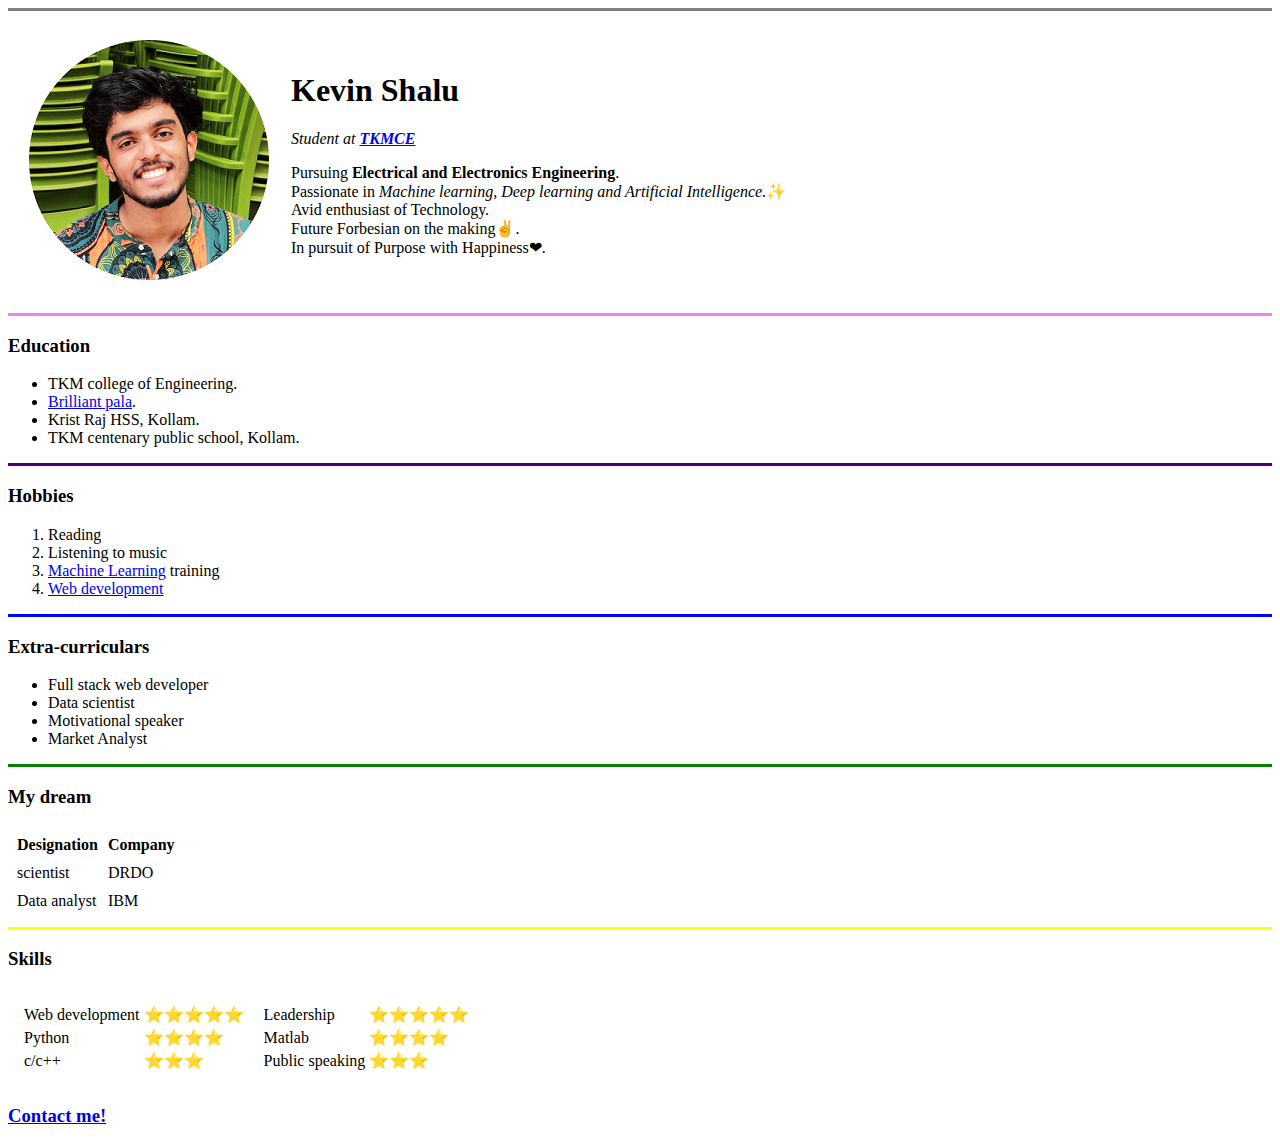
==== index.html @ 35497e82 "Added initial CV website files." ====
<!DOCTYPE html>
<html lang="en" dir="ltr">

<head>
  <meta charset="utf-8">
  <title>Kevin's Personal site</title>
</head>

<body>
  <hr size="3" noshade />
  <table cellspacing="20">
    <tr>
      <td>
        <img src="image\circle-cropped.png" alt="Kevin's profile picture">
      </td>
      <td>
        <h1>Kevin Shalu</h1>
        <p>
          <em>Student at <strong><a href="https://tkmce.ac.in/">TKMCE</a></strong></em>
        </p>

        <p>
          Pursuing <strong>Electrical and Electronics Engineering</strong>. <br />Passionate in <em>Machine learning, Deep learning and Artificial Intelligence.</em>✨
          <br />Avid enthusiast of Technology.<br />Future Forbesian on the making✌.<br /> In pursuit of Purpose with Happiness❤.
        </p>
      </td>
    </tr>
  </table>
  <hr size="3" color="violet" noshade />
  <h3><strong>Education</strong></h3>
  <ul>
    <li>
      TKM college of Engineering.
    </li>
    <li>
      <a href="https://brilliantpala.org/">Brilliant pala</a>.
    </li>
    <li>
      Krist Raj HSS, Kollam.
    </li>
    <li>
      TKM centenary public school, Kollam.
    </li>
  </ul>
  <hr size="3" color="indigo" noshade />
  <h3>Hobbies</h3>
  <ol>
    <li>
      Reading
    </li>
    <li>
      Listening to music
    </li>
    <li>
      <a href="https://www.coursera.org/learn/machine-learning">Machine Learning</a> training
    </li>
    <li>
      <a href="https://www.udemy.com/course/the-complete-web-development-bootcamp/learn/lecture/12287450?components=buy_button%2Cdiscount_expiration%2Cgift_this_course%2Cpurchase%2Cdeal_badge%2Credeem_coupon#overview">Web development</a>
    </li>
  </ol>
  <hr size="3" color="blue" noshade />
  <h3>Extra-curriculars</h3>
  <ul>
    <li>
      Full stack web developer
    </li>
    <li>
      Data scientist
    </li>
    <li>
      Motivational speaker
    </li>
    <li>
      Market Analyst
    </li>
  </ul>
  <hr size="3" color="green" noshade />
  <h3> My dream</h3>
  <table cellspacing="8">
    <thead>
      <th>
        Designation
      </th>
      <th>
        Company
      </th>
    </thead>
    <tbody>
      <tr>
        <td>
          scientist
        </td>
        <td>
          DRDO
        </td>
      </tr>
      <tr>
        <td>
          Data analyst
        </td>
        <td>
          IBM
        </td>
      </tr>
    </tbody>
  </table>
  <hr size="3" no shade color="yellow" />
  <h3> Skills</h3>
  <table cellspacing="12">
    <tr>
      <td>
        <table>
          <tr>
            <td>
              Web development
            </td>
            <td>⭐⭐⭐⭐⭐</td>
          </tr>
          <tr>
            <td>Python</td>
            <td>⭐⭐⭐⭐</td>

          </tr>
          <tr>
            <td>c/c++</td>
            <td>⭐⭐⭐</td>
          </tr>
        </table>
      </td>

      <td>
        <table>
          <tr>
            <td>
              Leadership
            </td>
            <td>⭐⭐⭐⭐⭐</td>
          </tr>
          <tr>
            <td>Matlab</td>
            <td>⭐⭐⭐⭐</td>

          </tr>
          <tr>
            <td>Public speaking</td>
            <td>⭐⭐⭐</td>
          </tr>
        </table>
      </td>
    </tr>
  </table>


  <h3><a href="Contact.html">Contact me!</a></h3>

</body>

</html>
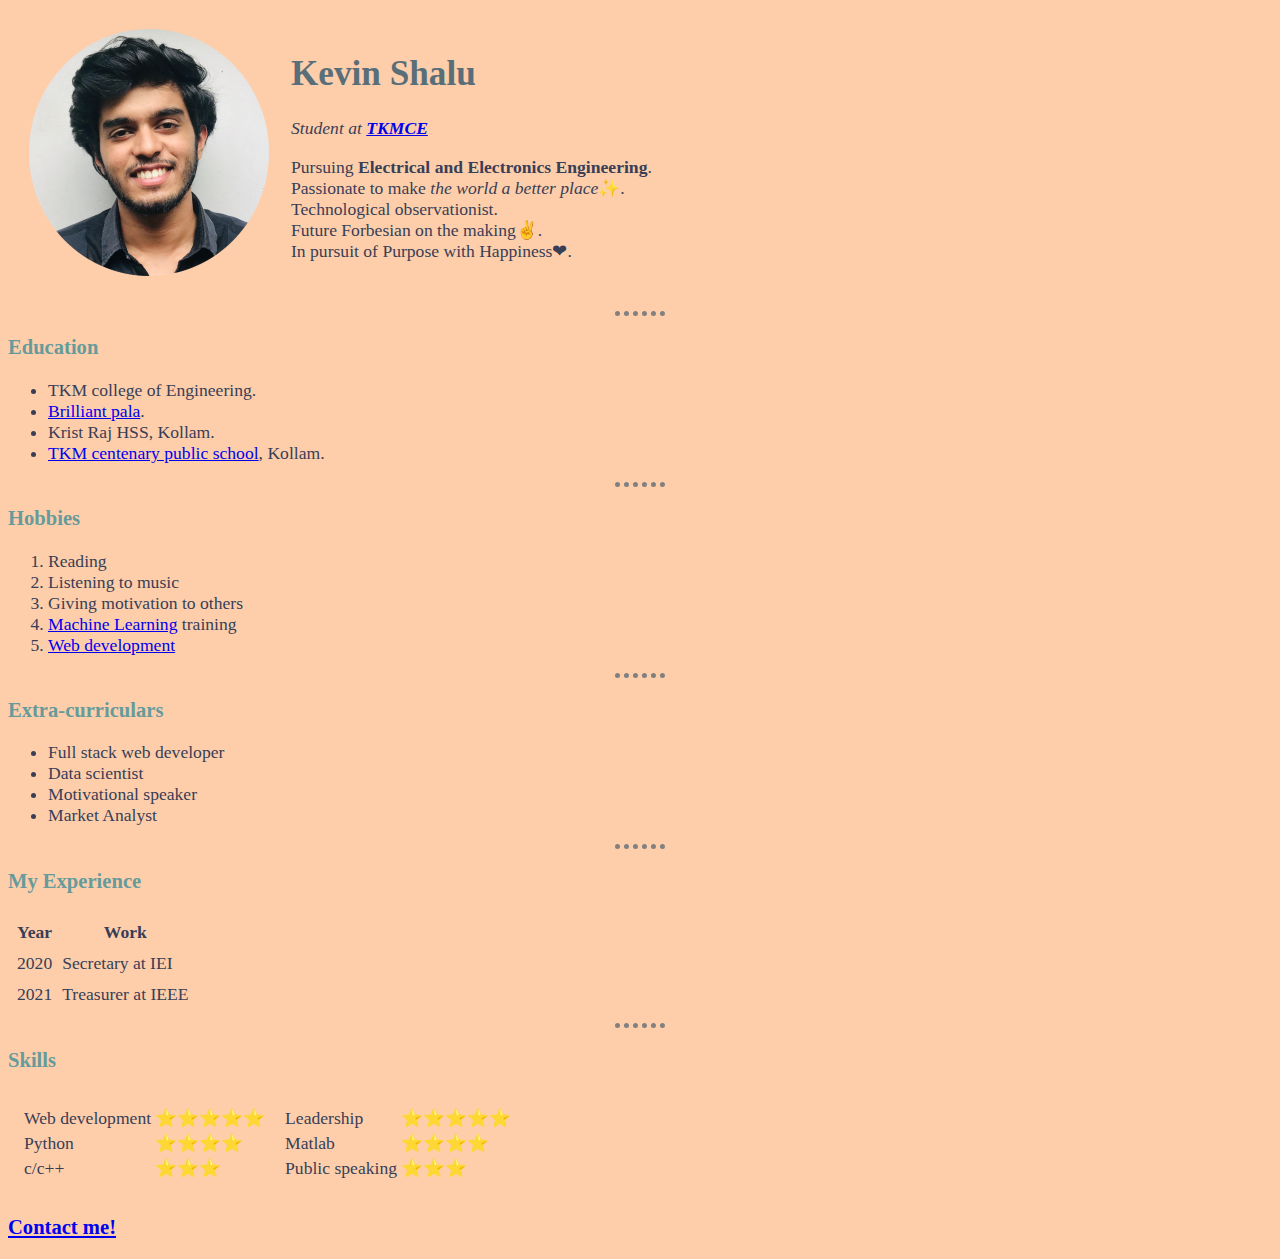
==== commit 627d6b08: "updated june 2021" ====
--- a/index.html
+++ b/index.html
@@ -4,14 +4,15 @@
 <head>
   <meta charset="utf-8">
   <title>Kevin's Personal site</title>
+  <link rel="stylesheet" href="css/styles.css">
 </head>
 
 <body>
-  <hr size="3" noshade />
+
   <table cellspacing="20">
     <tr>
       <td>
-        <img src="image\circle-cropped.png" alt="Kevin's profile picture">
+        <img src="image\editedblack1.png" alt="Kevin's profile picture">
       </td>
       <td>
         <h1>Kevin Shalu</h1>
@@ -20,13 +21,13 @@
         </p>
 
         <p>
-          Pursuing <strong>Electrical and Electronics Engineering</strong>. <br />Passionate in <em>Machine learning, Deep learning and Artificial Intelligence.</em>✨
-          <br />Avid enthusiast of Technology.<br />Future Forbesian on the making✌.<br /> In pursuit of Purpose with Happiness❤.
+          Pursuing <strong>Electrical and Electronics Engineering</strong>. <br />Passionate to make<em> the world a better place</em>✨.
+          <br />Technological observationist.<br />Future Forbesian on the making✌.<br /> In pursuit of Purpose with Happiness❤.
         </p>
       </td>
     </tr>
   </table>
-  <hr size="3" color="violet" noshade />
+  <hr>
   <h3><strong>Education</strong></h3>
   <ul>
     <li>
@@ -39,10 +40,10 @@
       Krist Raj HSS, Kollam.
     </li>
     <li>
-      TKM centenary public school, Kollam.
+     <a href="https://tkmcps.org/">TKM centenary public school</a>, Kollam.
     </li>
   </ul>
-  <hr size="3" color="indigo" noshade />
+  <hr>
   <h3>Hobbies</h3>
   <ol>
     <li>
@@ -52,13 +53,16 @@
       Listening to music
     </li>
     <li>
+      Giving motivation to others
+    </li>
+    <li>
       <a href="https://www.coursera.org/learn/machine-learning">Machine Learning</a> training
     </li>
     <li>
       <a href="https://www.udemy.com/course/the-complete-web-development-bootcamp/learn/lecture/12287450?components=buy_button%2Cdiscount_expiration%2Cgift_this_course%2Cpurchase%2Cdeal_badge%2Credeem_coupon#overview">Web development</a>
     </li>
   </ol>
-  <hr size="3" color="blue" noshade />
+  <hr>
   <h3>Extra-curriculars</h3>
   <ul>
     <li>
@@ -74,37 +78,37 @@
       Market Analyst
     </li>
   </ul>
-  <hr size="3" color="green" noshade />
-  <h3> My dream</h3>
+  <hr>
+  <h3> My Experience</h3>
   <table cellspacing="8">
     <thead>
       <th>
-        Designation
+        Year
       </th>
       <th>
-        Company
+        Work
       </th>
     </thead>
     <tbody>
       <tr>
         <td>
-          scientist
+          2020
         </td>
         <td>
-          DRDO
+          Secretary at IEI
         </td>
       </tr>
       <tr>
         <td>
-          Data analyst
+          2021
         </td>
         <td>
-          IBM
+          Treasurer at IEEE
         </td>
       </tr>
     </tbody>
   </table>
-  <hr size="3" no shade color="yellow" />
+  <hr>
   <h3> Skills</h3>
   <table cellspacing="12">
     <tr>
--- a/css/styles.css
+++ b/css/styles.css
@@ -0,0 +1,23 @@
+body {
+  background-color: #feceab;
+  background-image: url("HTML-Personal site\image\Tech-Engineering-Background-Pics.png");
+  color: #383e56;
+  font:110% cursive;
+}
+
+hr {
+  border-color: grey;
+  border-style: none;
+  border-top-style: dotted;
+  border-width: 5px;
+  width: 4%;
+}
+h1 {
+  color: #596e79;
+}
+h3 {
+  color: #679b9b;
+}
+h2 {
+  color: #679b9b;
+}
